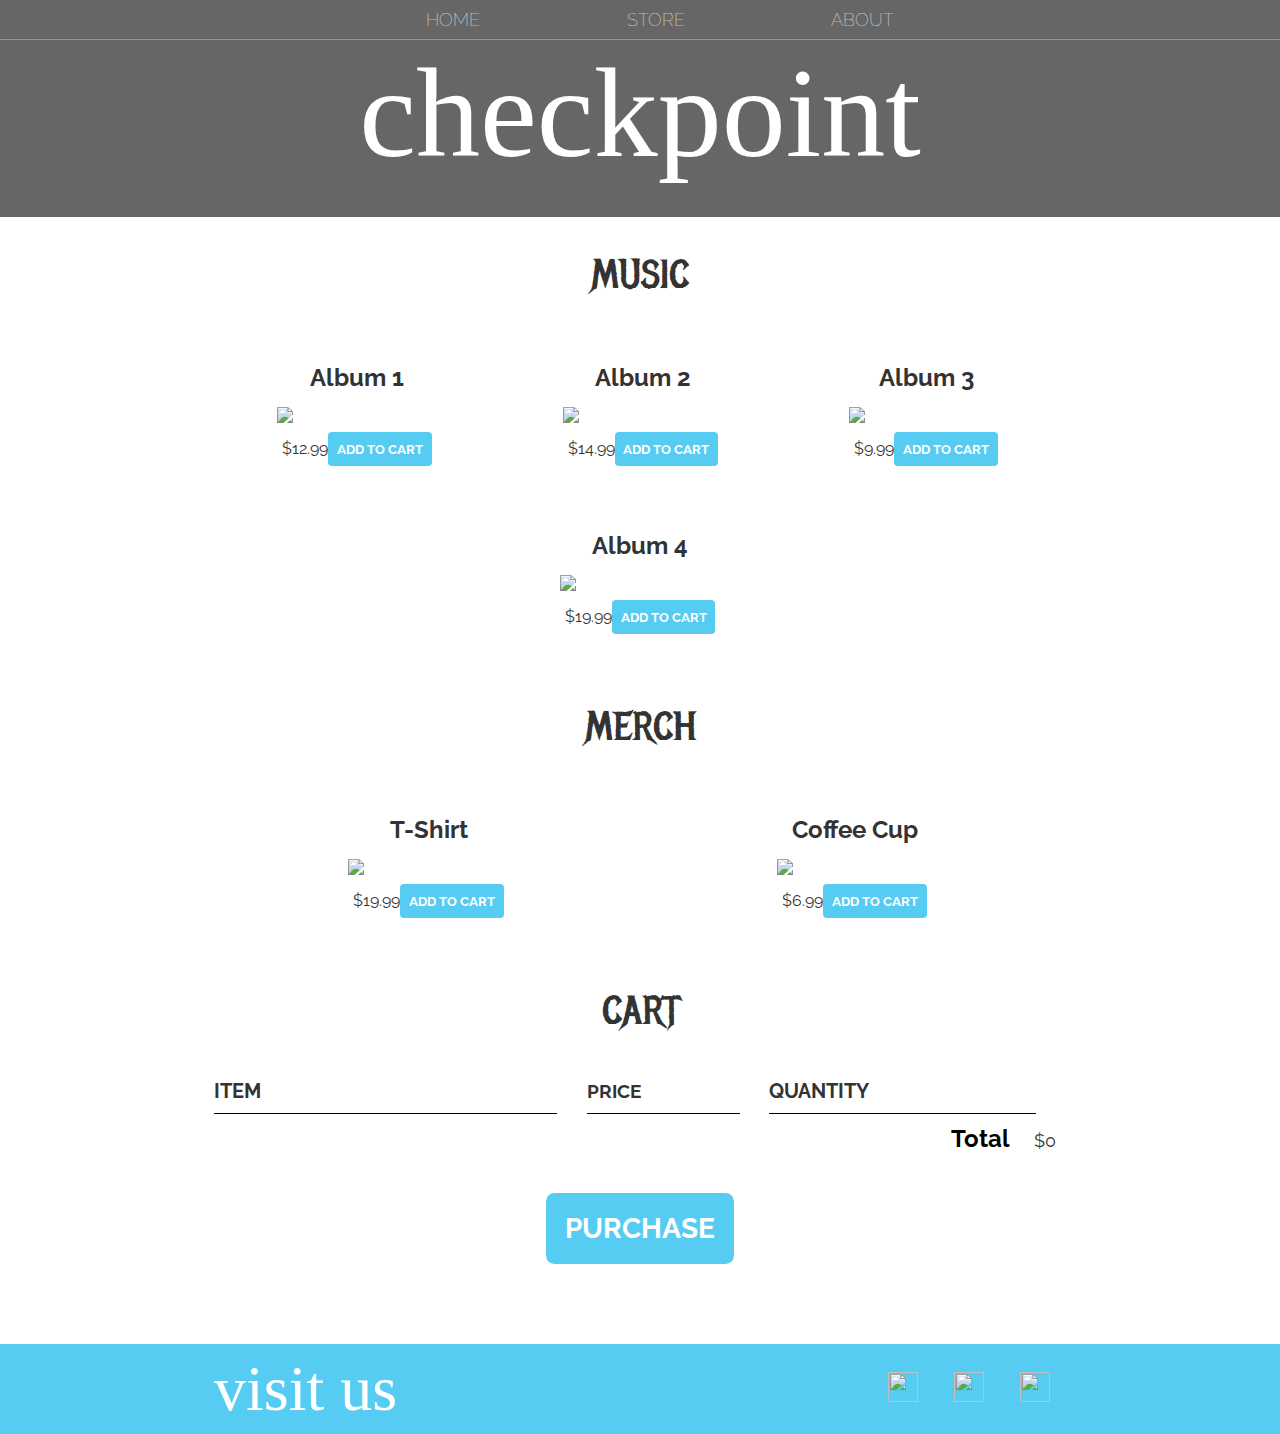
==== store.html @ 25460e81 "first commit" ====
<!DOCTYPE html>
<html>
    <head>
        <title>NIRVANA | Store</title>
        <meta name="description" content="This is the description">
        <link rel="stylesheet" href="styles.css" />
        <script src="store.js" async></script>
    </head>
    <body>
        <header class="main-header">
            <nav class="main-nav nav">
                <ul>
                    <li><a href="index.html">HOME</a></li>
                    <li><a href="store.html">STORE</a></li>
                    <li><a href="about.html">ABOUT</a></li>
                </ul>
            </nav>
            <h1 class="band-name band-name-large">checkpoint</h1>
        </header>
        <section class="container content-section">
            <h2 class="section-header">MUSIC</h2>
            <div class="shop-items">
                <div class="shop-item">
                    <span class="shop-item-title">Album 1</span>
                    <img class="shop-item-image" src="Images/Album 1.png">
                    <div class="shop-item-details">
                        <span class="shop-item-price">$12.99</span>
                        <button class="btn btn-primary shop-item-button" type="button">ADD TO CART</button>
                    </div>
                </div>
                <div class="shop-item">
                    <span class="shop-item-title">Album 2</span>
                    <img class="shop-item-image" src="Images/Album 2.png">
                    <div class="shop-item-details">
                        <span class="shop-item-price">$14.99</span>
                        <button class="btn btn-primary shop-item-button"type="button">ADD TO CART</button>
                    </div>
                </div>
                <div class="shop-item">
                    <span class="shop-item-title">Album 3</span>
                    <img class="shop-item-image" src="Images/Album 3.png">
                    <div class="shop-item-details">
                        <span class="shop-item-price">$9.99</span>
                        <button class="btn btn-primary shop-item-button" type="button">ADD TO CART</button>
                    </div>
                </div>
                <div class="shop-item">
                    <span class="shop-item-title">Album 4</span>
                    <img class="shop-item-image" src="Images/Album 4.png">
                    <div class="shop-item-details">
                        <span class="shop-item-price">$19.99</span>
                        <button class="btn btn-primary shop-item-button" type="button">ADD TO CART</button>
                    </div>
                </div>
            </div>
        </section>
        <section class="container content-section">
            <h2 class="section-header">MERCH</h2>
            <div class="shop-items">
                <div class="shop-item">
                    <span class="shop-item-title">T-Shirt</span>
                    <img class="shop-item-image" src="Images/Shirt.png">
                    <div class="shop-item-details">
                        <span class="shop-item-price">$19.99</span>
                        <button class="btn btn-primary shop-item-button" type="button">ADD TO CART</button>
                    </div>
                </div>
                <div class="shop-item">
                    <span class="shop-item-title">Coffee Cup</span>
                    <img class="shop-item-image" src="Images/Cofee.png">
                    <div class="shop-item-details">
                        <span class="shop-item-price">$6.99</span>
                        <button class="btn btn-primary shop-item-button" type="button">ADD TO CART</button>
                    </div>
                </div>
            </div>
        </section>
        <section class="container content-section">
            <h2 class="section-header">CART</h2>
            <div class="cart-row">
                <span class="cart-item cart-header cart-column">ITEM</span>
                <span class="cart-price cart-header cart-column">PRICE</span>
                <span class="cart-quantity cart-header cart-column">QUANTITY</span>
            </div>
            <div class="cart-items">
            </div>
            <div class="cart-total">
                <strong class="cart-total-title">Total</strong>
                <span class="cart-total-price">$0</span>
            </div>
            <button class="btn btn-primary btn-purchase" type="button">PURCHASE</button>
        </section>
        <footer class="main-footer">
            <div class="container main-footer-container">
                <h3 class="band-name">visit us</h3>
                <ul class="nav footer-nav">
                    <li>
                        <a href="https://www.youtube.com" target="_blank">
                            <img src="Images/YouTube Logo.png">
                        </a>
                    </li>
                    <li>
                        <a href="https://www.spotify.com" target="_blank">
                            <img src="Images/Spotify Logo.png">
                        </a>
                    </li>
                    <li>
                        <a href="https://www.facebook.com" target="_blank">
                            <img src="Images/Facebook Logo.png">
                        </a>
                    </li>
                </ul>
            </div>
        </footer>
    </body>
</html>
---- styles.css ----
@import url('https://fonts.googleapis.com/css?family=Raleway:300,400,700');
@import url("https://fonts.googleapis.com/css?family=Metal+Mania");

@font-face {
    font-family: "Booter - Zero Zero";
    src: url("Fonts/Booter - Zero Zero.woff") format("woff"),
         url("Fonts/Booter - Zero Zero.woff2") format("woff2");
    font-weight: normal;
    font-style: normal;
}

* {
    box-sizing: border-box;
    font-family: Raleway;
    color: #777;
}

html, body {
    margin: 0;
    padding: 0;
    min-height: 100%;
}

.nav ul {
    margin: 0;
}

.nav li {
    display: inline;
}

.nav a {
    display: inline-block;
    padding: .5em;
    color: white;
    text-decoration: none;
}

.main-nav {
    text-align: center;
    font-size: 1.1em;
    font-weight: lighter;
    border-bottom: 1px solid rgba(255, 255, 255, .3)
}

.main-nav li {
    padding: 0 5%;
}

.nav a:hover {
    background-color: rgba(255, 255, 255, .3)
}

.main-header {
    background-color: rgba(0, 0, 0, .6);
    background-image: url("Images/Header Background.jpg");
    background-blend-mode: multiply;
    background-size: cover;
    padding-bottom: 30px;
}

.band-name {
    text-align: center;
    margin: 0;
    font-size: 4em;
    font-family: "Booter - Zero Zero";
    font-weight: normal;
    color: white;
}

.band-name-large {
    font-size: 8em;
}

.content-section {
    margin: 1em;
}

.container {
    max-width: 900px;
    margin: 0 auto;
    padding: 0 1.5em;
}
.section-header {
    font-family: "Metal Mania";
    font-weight: normal;
    color: #333;
    text-align: center;
    font-size: 2.5em;
}

.about-band-image {
    float: left;
    height: 200px;
    width: 200px;
    margin: 15px;
    border-radius: 50%;
}

.main-footer {
    background-color: #56CCF2;
    color: white;
    padding: .25em 0;
}

.main-footer-container {
    display: flex;
    align-items: center;
}

.main-footer-container ul {
    flex-grow: 1;
    text-align: end;
}

.footer-nav li {
    padding: 0 .5em;
}

.footer-nav img {
    width: 30px;
    height: 30px;
}

.btn {
    text-align: center;
    vertical-align: middle;
    padding: .67em .67em;
    cursor: pointer;
}

.btn-header {
    margin: .5em 15% 2em 15%;
    color: white;
    border: 2px solid #2D9CDB;
    background-color: rgba(255, 255, 255, .1);
    border-radius: 0;
    font-size: 1.5em;
    font-weight: lighter;
    padding-left: 2em;
    padding-right: 2em;
}

.btn-header:hover {
    background-color: rgba(255, 255, 255, .3);
}

.btn-play {
    display: block;
    margin: 0 auto;
    color: #2D9CDB;
    font-size: 4em;
    border-radius: 50%;
    width: 100px;
    height: 100px;
    padding: 0;
    text-align: center;
}

.btn-primary {
    color: white;
    background-color: #56CCF2;
    border: none;
    border-radius: .3em;
    font-weight: bold;
}

.btn-primary:hover {
    background-color: #2D9CDB;
}

.tour-row {
    border-bottom: 1px solid black;
    padding-bottom: 1em;
    margin-bottom: 1em;
}

.tour-row:last-child {
    border: none;
}

.tour-item {
    display: inline-block;
    padding-right: .5em;
}

.tour-date {
    color: #555;
    width: 11%;
    font-weight: bold;
}

.tour-city {
    width: 24%;
}

.tour-arena {
    width: 42%;
}

.tour-btn {
    max-width: 19%;
}

.shop-item {
    margin: 30px;
}

.shop-item-title {
    display: block;
    width: 100%;
    text-align: center;
    font-weight: bold;
    font-size: 1.5em;
    color: #333;
    margin-bottom: 15px;
}

.shop-item-image {
    height: 250px;
}

.shop-item-details {
    display: flex;
    align-items: center;
    padding: 5px;
}

.shop-item-price {
    flex-grow: 1;
    color: #333;
}

.shop-items {
    display: flex;
    flex-wrap: wrap;
    justify-content: space-around;
}

.cart-header {
    font-weight: bold;
    font-size: 1.25em;
    color: #333;
}

.cart-column {
    display: flex;
    align-items: center;
    border-bottom: 1px solid black;
    margin-right: 1.5em;
    padding-bottom: 10px;
    margin-top: 10px;
}

.cart-row {
    display: flex;
}

.cart-item {
    width: 45%;
}

.cart-price {
    width: 20%;
    font-size: 1.2em;
    color: #333;
}

.cart-quantity {
    width: 35%;
}

.cart-item-title {
    color: #333;
    margin-left: .5em;
    font-size: 1.2em;
}

.cart-item-image {
    width: 75px;
    height: auto;
    border-radius: 10px;
}

.btn-danger {
    color: white;
    background-color: #EB5757;
    border: none;
    border-radius: .3em;
    font-weight: bold;
}

.btn-danger:hover {
    background-color: #CC4C4C;
}

.cart-quantity-input {
    height: 34px;
    width: 50px;
    border-radius: 5px;
    border: 1px solid #56CCF2;
    background-color: #eee;
    color: #333;
    padding: 0;
    text-align: center;
    font-size: 1.2em;
    margin-right: 25px;
}

.cart-row:last-child {
    border-bottom: 1px solid black;
}

.cart-row:last-child .cart-column {
    border: none;
}

.cart-total {
    text-align: end;
    margin-top: 10px;
    margin-right: 10px;
}

.cart-total-title {
    font-weight: bold;
    font-size: 1.5em;
    color: black;
    margin-right: 20px;
}

.cart-total-price {
    color: #333;
    font-size: 1.1em;
}

.btn-purchase {
    display: block;
    margin: 40px auto 80px auto;
    font-size: 1.75em;
}
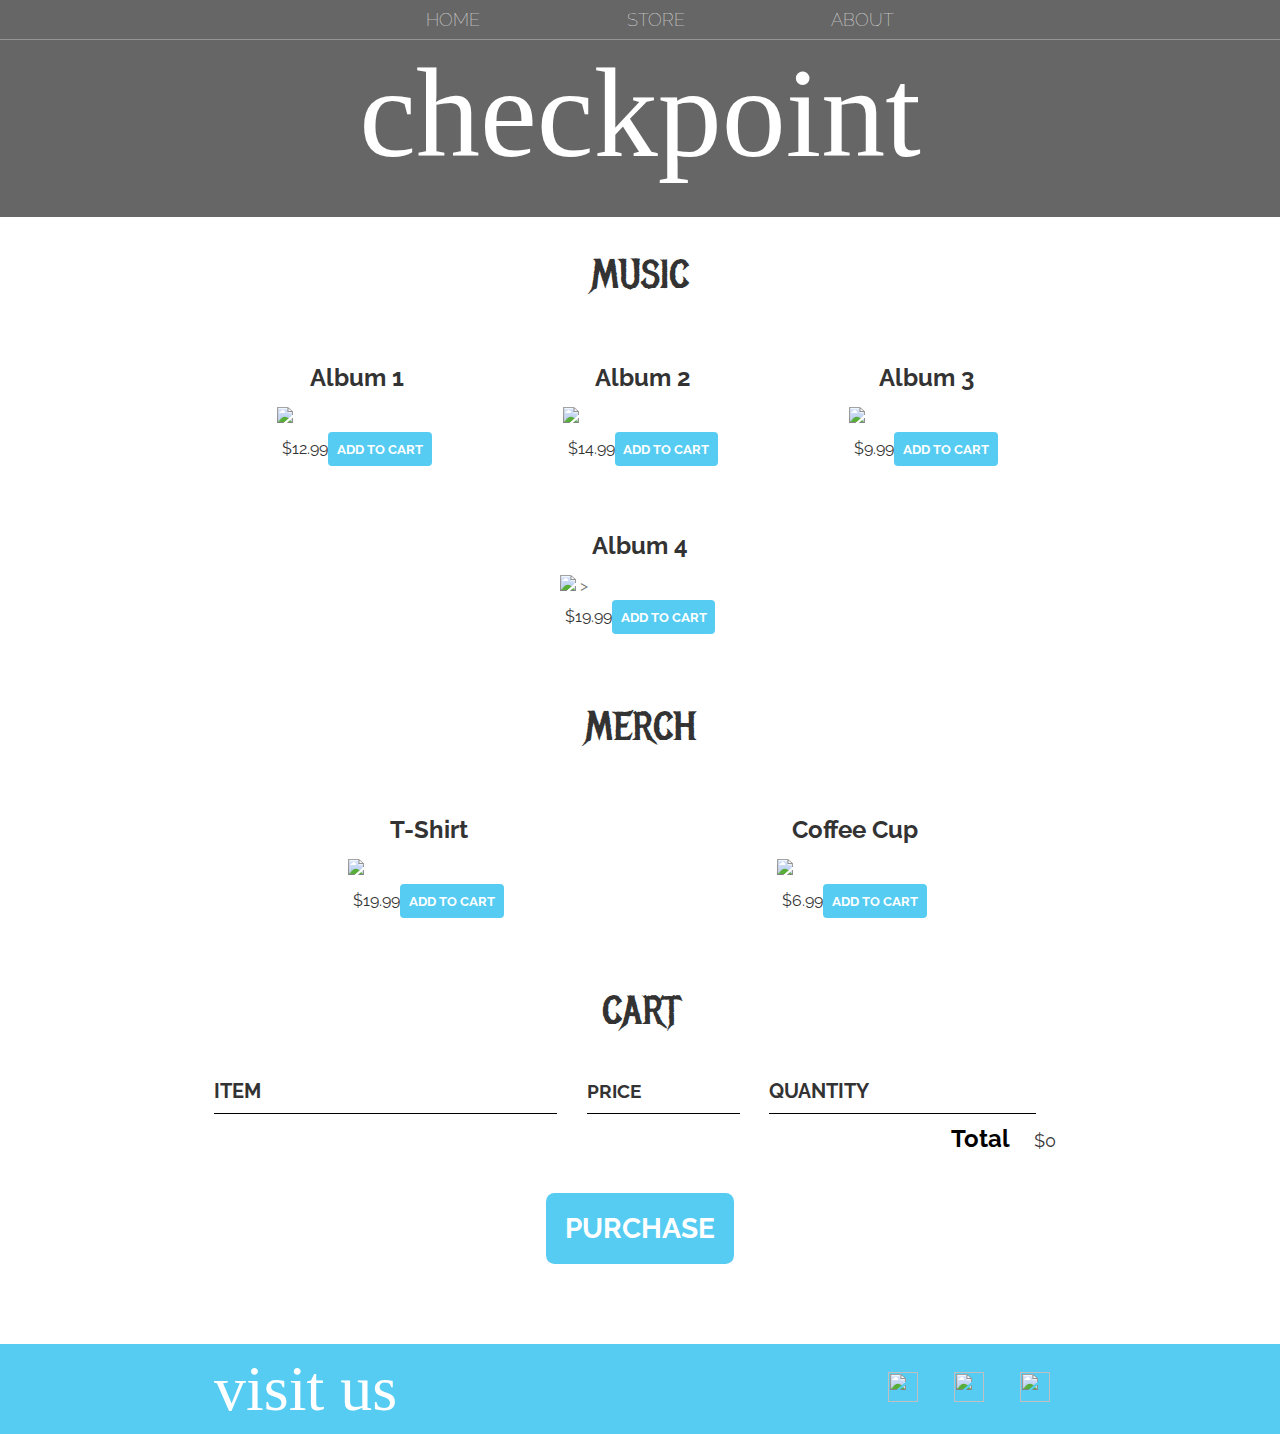
==== commit 855292d9: "second commit" ====
--- a/store.html
+++ b/store.html
@@ -2,9 +2,10 @@
 <html>
     <head>
         <title>NIRVANA | Store</title>
-        <meta name="description" content="This is the description">
+        <meta name="description" content="this is the description">
         <link rel="stylesheet" href="styles.css" />
         <script src="store.js" async></script>
+        <link rel="stylesheet" href="https://use.fontawesome.com/releases/v5.1.0/css/all.css">
     </head>
     <body>
         <header class="main-header">
@@ -23,6 +24,7 @@
                 <div class="shop-item">
                     <span class="shop-item-title">Album 1</span>
                     <img class="shop-item-image" src="Images/Album 1.png">
+                   
                     <div class="shop-item-details">
                         <span class="shop-item-price">$12.99</span>
                         <button class="btn btn-primary shop-item-button" type="button">ADD TO CART</button>
@@ -31,6 +33,7 @@
                 <div class="shop-item">
                     <span class="shop-item-title">Album 2</span>
                     <img class="shop-item-image" src="Images/Album 2.png">
+                   
                     <div class="shop-item-details">
                         <span class="shop-item-price">$14.99</span>
                         <button class="btn btn-primary shop-item-button"type="button">ADD TO CART</button>
@@ -39,6 +42,7 @@
                 <div class="shop-item">
                     <span class="shop-item-title">Album 3</span>
                     <img class="shop-item-image" src="Images/Album 3.png">
+                  
                     <div class="shop-item-details">
                         <span class="shop-item-price">$9.99</span>
                         <button class="btn btn-primary shop-item-button" type="button">ADD TO CART</button>
@@ -47,6 +51,7 @@
                 <div class="shop-item">
                     <span class="shop-item-title">Album 4</span>
                     <img class="shop-item-image" src="Images/Album 4.png">
+                    >
                     <div class="shop-item-details">
                         <span class="shop-item-price">$19.99</span>
                         <button class="btn btn-primary shop-item-button" type="button">ADD TO CART</button>
@@ -60,6 +65,8 @@
                 <div class="shop-item">
                     <span class="shop-item-title">T-Shirt</span>
                     <img class="shop-item-image" src="Images/Shirt.png">
+                  
+                    
                     <div class="shop-item-details">
                         <span class="shop-item-price">$19.99</span>
                         <button class="btn btn-primary shop-item-button" type="button">ADD TO CART</button>
@@ -68,6 +75,7 @@
                 <div class="shop-item">
                     <span class="shop-item-title">Coffee Cup</span>
                     <img class="shop-item-image" src="Images/Cofee.png">
+                    
                     <div class="shop-item-details">
                         <span class="shop-item-price">$6.99</span>
                         <button class="btn btn-primary shop-item-button" type="button">ADD TO CART</button>
--- a/styles.css
+++ b/styles.css
@@ -337,4 +337,5 @@
     display: block;
     margin: 40px auto 80px auto;
     font-size: 1.75em;
-}+}
+
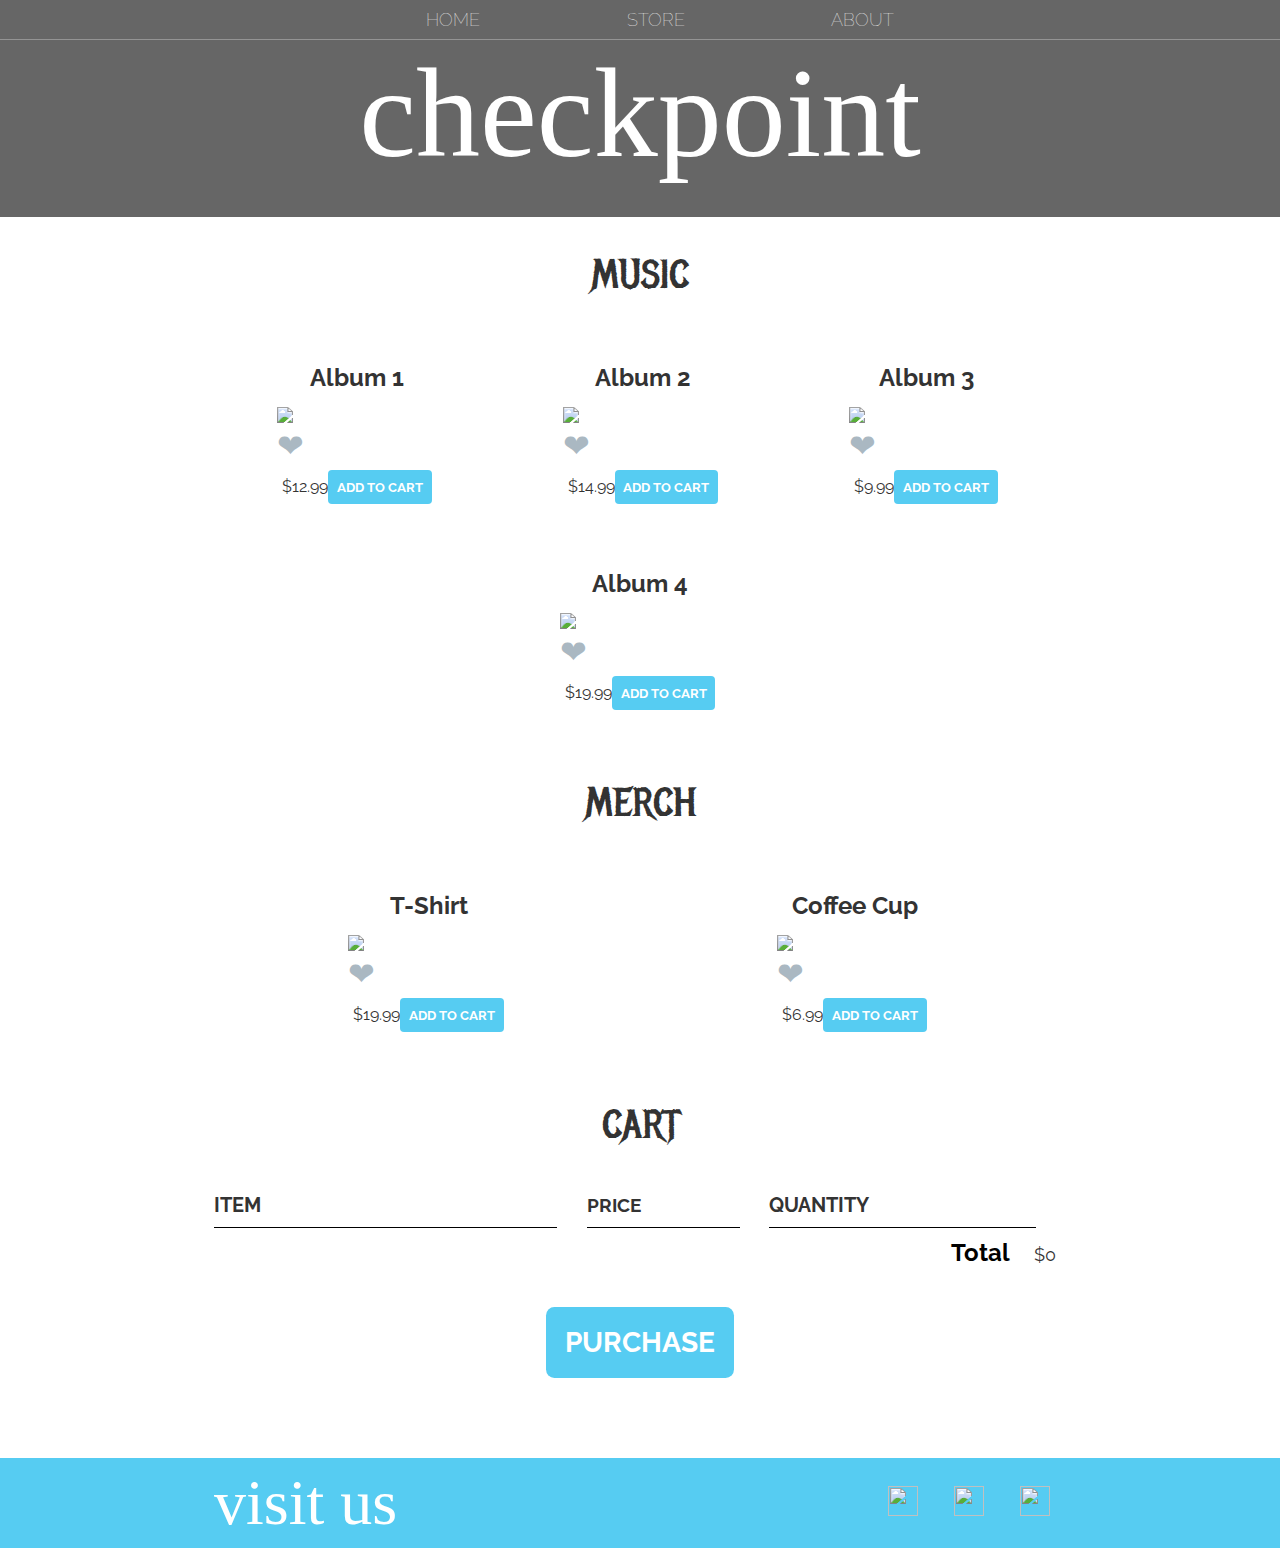
==== commit ca73755f: "added the heart button" ====
--- a/store.html
+++ b/store.html
@@ -24,7 +24,11 @@
                 <div class="shop-item">
                     <span class="shop-item-title">Album 1</span>
                     <img class="shop-item-image" src="Images/Album 1.png">
-                   
+                     <div>
+                       <input id="toggle-heart" type="checkbox"/>
+                       <label for="toggle-heart">❤</label>
+                     </div>                    
+
                     <div class="shop-item-details">
                         <span class="shop-item-price">$12.99</span>
                         <button class="btn btn-primary shop-item-button" type="button">ADD TO CART</button>
@@ -33,6 +37,10 @@
                 <div class="shop-item">
                     <span class="shop-item-title">Album 2</span>
                     <img class="shop-item-image" src="Images/Album 2.png">
+                    <div>
+                        <input id="toggle-heart" type="checkbox"/>
+                        <label for="toggle-heart">❤</label>
+                      </div> 
                    
                     <div class="shop-item-details">
                         <span class="shop-item-price">$14.99</span>
@@ -42,6 +50,10 @@
                 <div class="shop-item">
                     <span class="shop-item-title">Album 3</span>
                     <img class="shop-item-image" src="Images/Album 3.png">
+                    <div>
+                        <input id="toggle-heart" type="checkbox"/>
+                        <label for="toggle-heart">❤</label>
+                      </div> 
                   
                     <div class="shop-item-details">
                         <span class="shop-item-price">$9.99</span>
@@ -51,7 +63,11 @@
                 <div class="shop-item">
                     <span class="shop-item-title">Album 4</span>
                     <img class="shop-item-image" src="Images/Album 4.png">
-                    >
+                    <div>
+                        <input id="toggle-heart" type="checkbox"/>
+                        <label for="toggle-heart">❤</label>
+                      </div> 
+
                     <div class="shop-item-details">
                         <span class="shop-item-price">$19.99</span>
                         <button class="btn btn-primary shop-item-button" type="button">ADD TO CART</button>
@@ -65,6 +81,10 @@
                 <div class="shop-item">
                     <span class="shop-item-title">T-Shirt</span>
                     <img class="shop-item-image" src="Images/Shirt.png">
+                    <div>
+                        <input id="toggle-heart" type="checkbox"/>
+                        <label for="toggle-heart">❤</label>
+                      </div> 
                   
                     
                     <div class="shop-item-details">
@@ -75,11 +95,16 @@
                 <div class="shop-item">
                     <span class="shop-item-title">Coffee Cup</span>
                     <img class="shop-item-image" src="Images/Cofee.png">
+                    <div>
+                        <input id="toggle-heart" type="checkbox"/>
+                        <label for="toggle-heart">❤</label>
+                      </div> 
                     
                     <div class="shop-item-details">
-                        <span class="shop-item-price">$6.99</span>
+                        <span class="shop-item-price">$6.99</span> 
                         <button class="btn btn-primary shop-item-button" type="button">ADD TO CART</button>
                     </div>
+                    
                 </div>
             </div>
         </section>
--- a/styles.css
+++ b/styles.css
@@ -339,3 +339,17 @@
     font-size: 1.75em;
 }
 
+[id='toggle-heart'] {
+    position: absolute;
+    left: -100vw;
+  }
+  [id='toggle-heart']:checked + label {
+    color: #e2264d;
+  }
+  
+  [for='toggle-heart'] {
+    align-self: center;
+    color: #aab8c2;
+    font-size: 2em;
+    cursor: pointer;
+  }